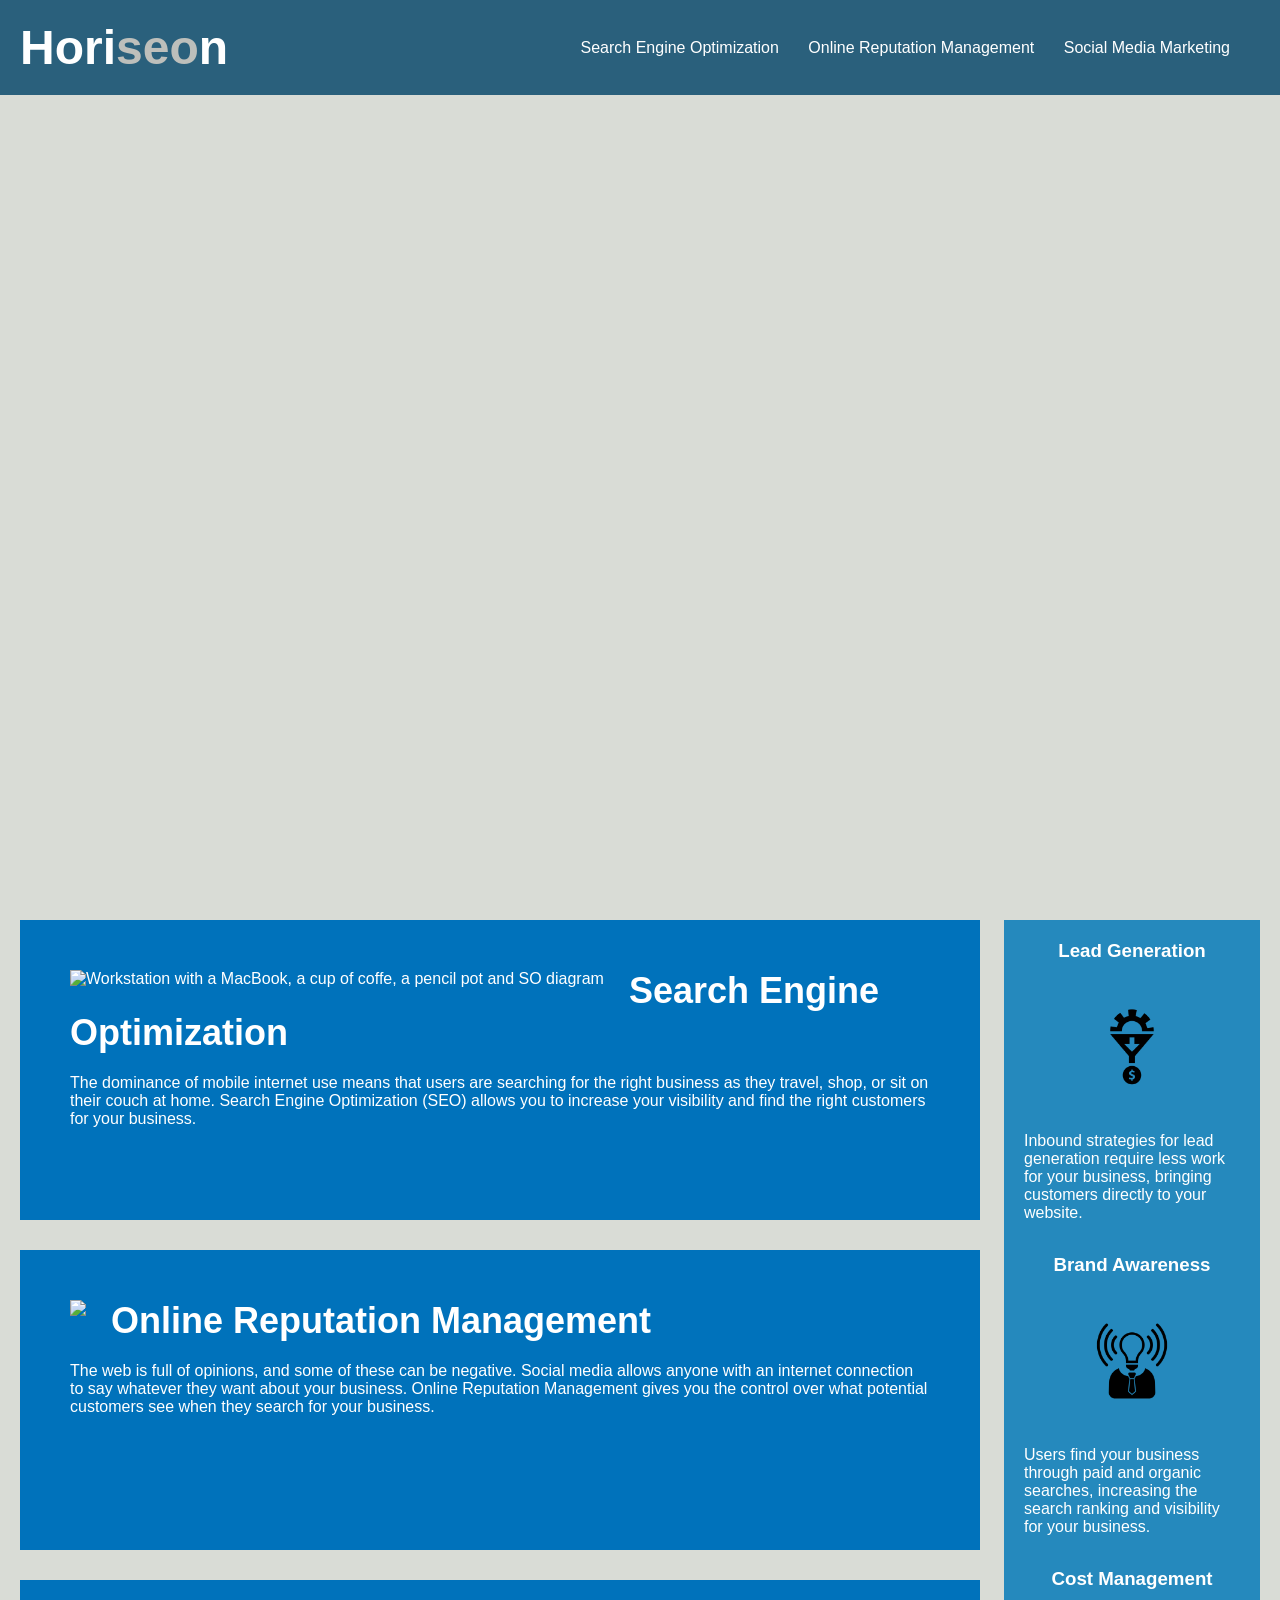
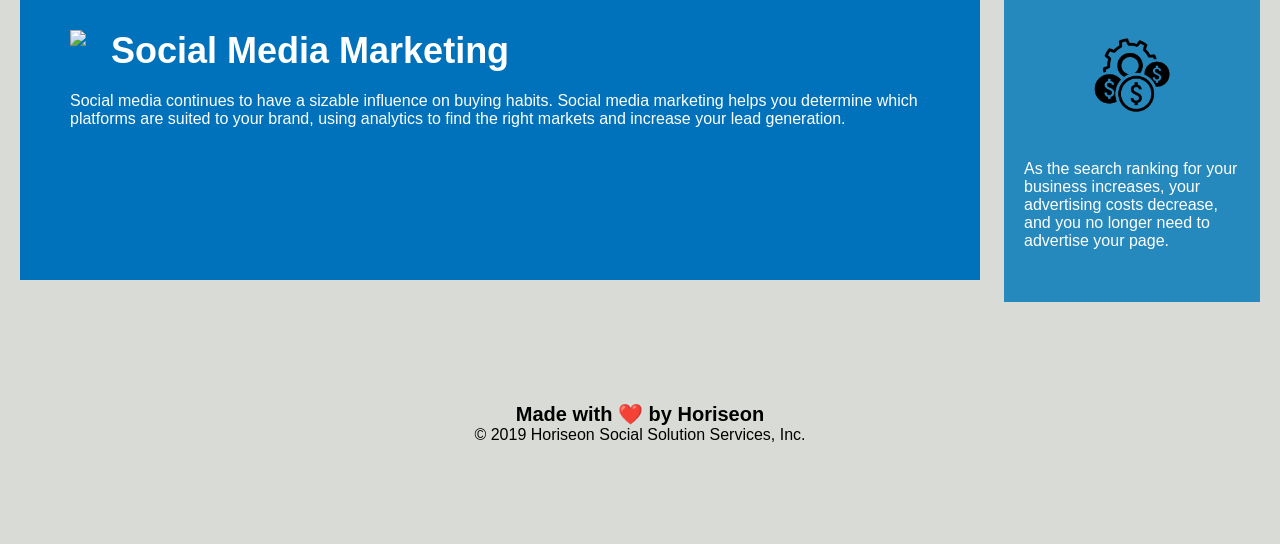
==== Horiseon - Refactor/index.html @ a868ca41 "Fixed Links" ====
<!DOCTYPE html>
<html lang="en-us">

<head>
    <meta charset="UTF-8" />
    <link rel="stylesheet" href="./assets/css/style.css">
    <!-- changed title from 'website' to 'Horiseon: SEO, ORM, SMM'-->
    <title>Horiseon: SEO, ORM, SMM</title>
</head>

<body>
    <nav class="header">
        <h1>Hori<span class="seo">seo</span>n</h1>
        <!-- added id for the links in the nav bar -->
        <div id = nav-links>
            <ul>
                <li>
                    <a href="#search-engine-optimization">Search Engine Optimization</a>
                </li>
                <li>
                    <a href="#online-reputation-management">Online Reputation Management</a>
                </li>
                <li>
                    <a href="#social-media-marketing">Social Media Marketing</a>
                </li>
            </ul>
        </div>
    </nav>
    <div class="hero"></div>
    <section class="content">
        <!-- added id, jump to seo content now works  -->
        <div id ="search-engine-optimization" class="search-engine-optimization">
            <!-- added alt to image -->
            <img src="./assets/images/search-engine-optimization.jpg" class="float-left" alt = "Workstation with a MacBook, a cup of coffe, a pencil pot and SO diagram"/>
            <h2>Search Engine Optimization</h2>
            <p id= "content-paragraphs">
                The dominance of mobile internet use means that users are searching for the right business as they travel, shop, or sit on their couch at home. Search Engine Optimization (SEO) allows you to increase your visibility and find the right customers for your business.
            </p>
        </div>
        <div id="online-reputation-management" class="online-reputation-management">
            <!-- changed class to float-left, all pictures in contents now line up. -->
            <img src="./assets/images/online-reputation-management.jpg" class="float-left" />
            <h2>Online Reputation Management</h2>
            <p id= "content-paragraphs">
                The web is full of opinions, and some of these can be negative. Social media allows anyone with an internet connection to say whatever they want about your business. Online Reputation Management gives you the control over what potential customers see when they search for your business.
            </p>
        </div>
        <div id="social-media-marketing" class="social-media-marketing">
            <img src="./assets/images/social-media-marketing.jpg" class="float-left" />
            <h2>Social Media Marketing</h2>
            <p id= "content-paragraphs">
                Social media continues to have a sizable influence on buying habits. Social media marketing helps you determine which platforms are suited to your brand, using analytics to find the right markets and increase your lead generation.
            </p>
        </div>
    </section>
    <section class="benefits">
        <div class="benefit-lead">
            <h3>Lead Generation</h3>
            <img src="./assets/images/lead-generation.png" />
            <p>
                Inbound strategies for lead generation require less work for your business, bringing customers directly to your website.
            </p>
        </div>
        <div class="benefit-brand">
            <h3>Brand Awareness</h3>
            <img src="./assets/images/brand-awareness.png" />
            <p>
                Users find your business through paid and organic searches, increasing the search ranking and visibility for your business.
            </p>
        </div>
        <div class="benefit-cost">
            <h3>Cost Management</h3>
            <img src="./assets/images/cost-management.png"></img>
            <p>
                As the search ranking for your business increases, your advertising costs decrease, and you no longer need to advertise your page.
            </p>
        </div>
    </section>
    <footer class="footer">
        <h2>Made with ❤️️ by Horiseon</h2>
        <p>
            &copy; 2019 Horiseon Social Solution Services, Inc.
        </p>
    </footer>
</body>

</html>
---- Horiseon - Refactor/assets/css/style.css ----
* {
    box-sizing: border-box;
    padding: 0;
    margin: 0;
}

body {
    background-color: #d9dcd6;
}
/* added nav element selector */
nav{
    display:flex;
    align-items: center;
}

/* added id selector 'nav-links' */
#nav-links{
    position: absolute;
    right:50px;
}

.header {
    padding: 20px;
    font-family: 'Trebuchet MS', 'Lucida Sans Unicode', 'Lucida Grande', 'Lucida Sans', Arial, sans-serif;
    background-color: #2a607c;
    color: #ffffff;
}

.header h1 {
    display: inline-block;
    font-size: 48px;
}

.header h1 .seo {
    color: #bdbfbb;
}

.header section {
    padding-top: 15px;
    margin-right: 20px;
    float: right;
    font-family: 'Gill Sans', 'Gill Sans MT', Calibri, 'Trebuchet MS', sans-serif;
    font-size: 20px;
}

.header div ul {
    list-style-type: none;
}

.header div ul li {
    display: inline-block;
    margin-left: 25px;
}

a {
    color: #ffffff;
    text-decoration: none;
}

p {
    font-size: 16px;
}

.hero {
    height: 800px;
    width: 100%;
    margin-bottom: 25px;
    background-image: url("../images/digital-marketing-meeting.jpg");
    background-size: cover;
    background-position: center;
}

.float-left {
    float: left;
    margin-right: 25px;
}

.float-right {
    float: right;
    margin-left: 25px;
}

.content {
    width: 75%;
    display: inline-block;
    margin-left: 20px;
    height:auto;
}

.benefits {
    margin-right: 20px;
    padding: 20px;
    clear: both;
    float: right;
    width: 20%;

    /* Changed height to pixels instead of %
       Reduced height to 960px + 2(20px padding) = 1000px total height to match the height of the contents class. */
    height: auto;
    font-family: 'Gill Sans', 'Gill Sans MT', Calibri, 'Trebuchet MS', sans-serif;
    background-color: #2589bd;
}

.benefit-lead {
    height:auto;
    margin-bottom: 32px;
    color: #ffffff;
}

.benefit-brand {
    height:auto;
    margin-bottom: 32px;
    color: #ffffff;
}

.benefit-cost {
    height:auto;
    margin-bottom: 32px;
    color: #ffffff;
}

.benefit-lead h3 {
    margin-bottom: 10px;
    text-align: center;
}

.benefit-brand h3 {
    margin-bottom: 10px;
    text-align: center;
}

.benefit-cost h3 {
    margin-bottom: 10px;
    text-align: center;
}

.benefit-lead img {
    display: block;
    margin: 10px auto;
    max-width: 150px;
}

.benefit-brand img {
    display: block;
    margin: 10px auto;
    max-width: 150px;
}

.benefit-cost img {
    display: block;
    margin: 10px auto;
    max-width: 150px;
}

.search-engine-optimization {
    margin-bottom: 30px;
    padding: 50px;
    height: 300px;
    font-family: 'Gill Sans', 'Gill Sans MT', Calibri, 'Trebuchet MS', sans-serif;
    background-color: #0072bb;
    color: #ffffff;
}

.online-reputation-management {
    margin-bottom: 30px;
    padding: 50px;
    height: 300px;
    font-family: 'Gill Sans', 'Gill Sans MT', Calibri, 'Trebuchet MS', sans-serif;
    background-color: #0072bb;
    color: #ffffff;
}

.social-media-marketing {
    margin-bottom: 20px;
    padding: 50px;
    height: 300px;
    font-family: 'Gill Sans', 'Gill Sans MT', Calibri, 'Trebuchet MS', sans-serif;
    background-color: #0072bb;
    color: #ffffff;
}

.search-engine-optimization img {
    max-height: 200px;
}

.online-reputation-management img {
    max-height: 200px;
}

.social-media-marketing img {
    max-height: 200px;
}




.search-engine-optimization h2 {
    margin-bottom: 20px;
    font-size: 36px;
}

.online-reputation-management h2 {
    margin-bottom: 20px;
    font-size: 36px;
}

.social-media-marketing h2 {
    margin-bottom: 20px;
    font-size: 36px;
}

.footer {
    padding: 100px;
    clear: both;
    font-family: 'Trebuchet MS', 'Lucida Sans Unicode', 'Lucida Grande', 'Lucida Sans', Arial, sans-serif;
    text-align: center;
}

.footer h2 {
    font-size: 20px;
}
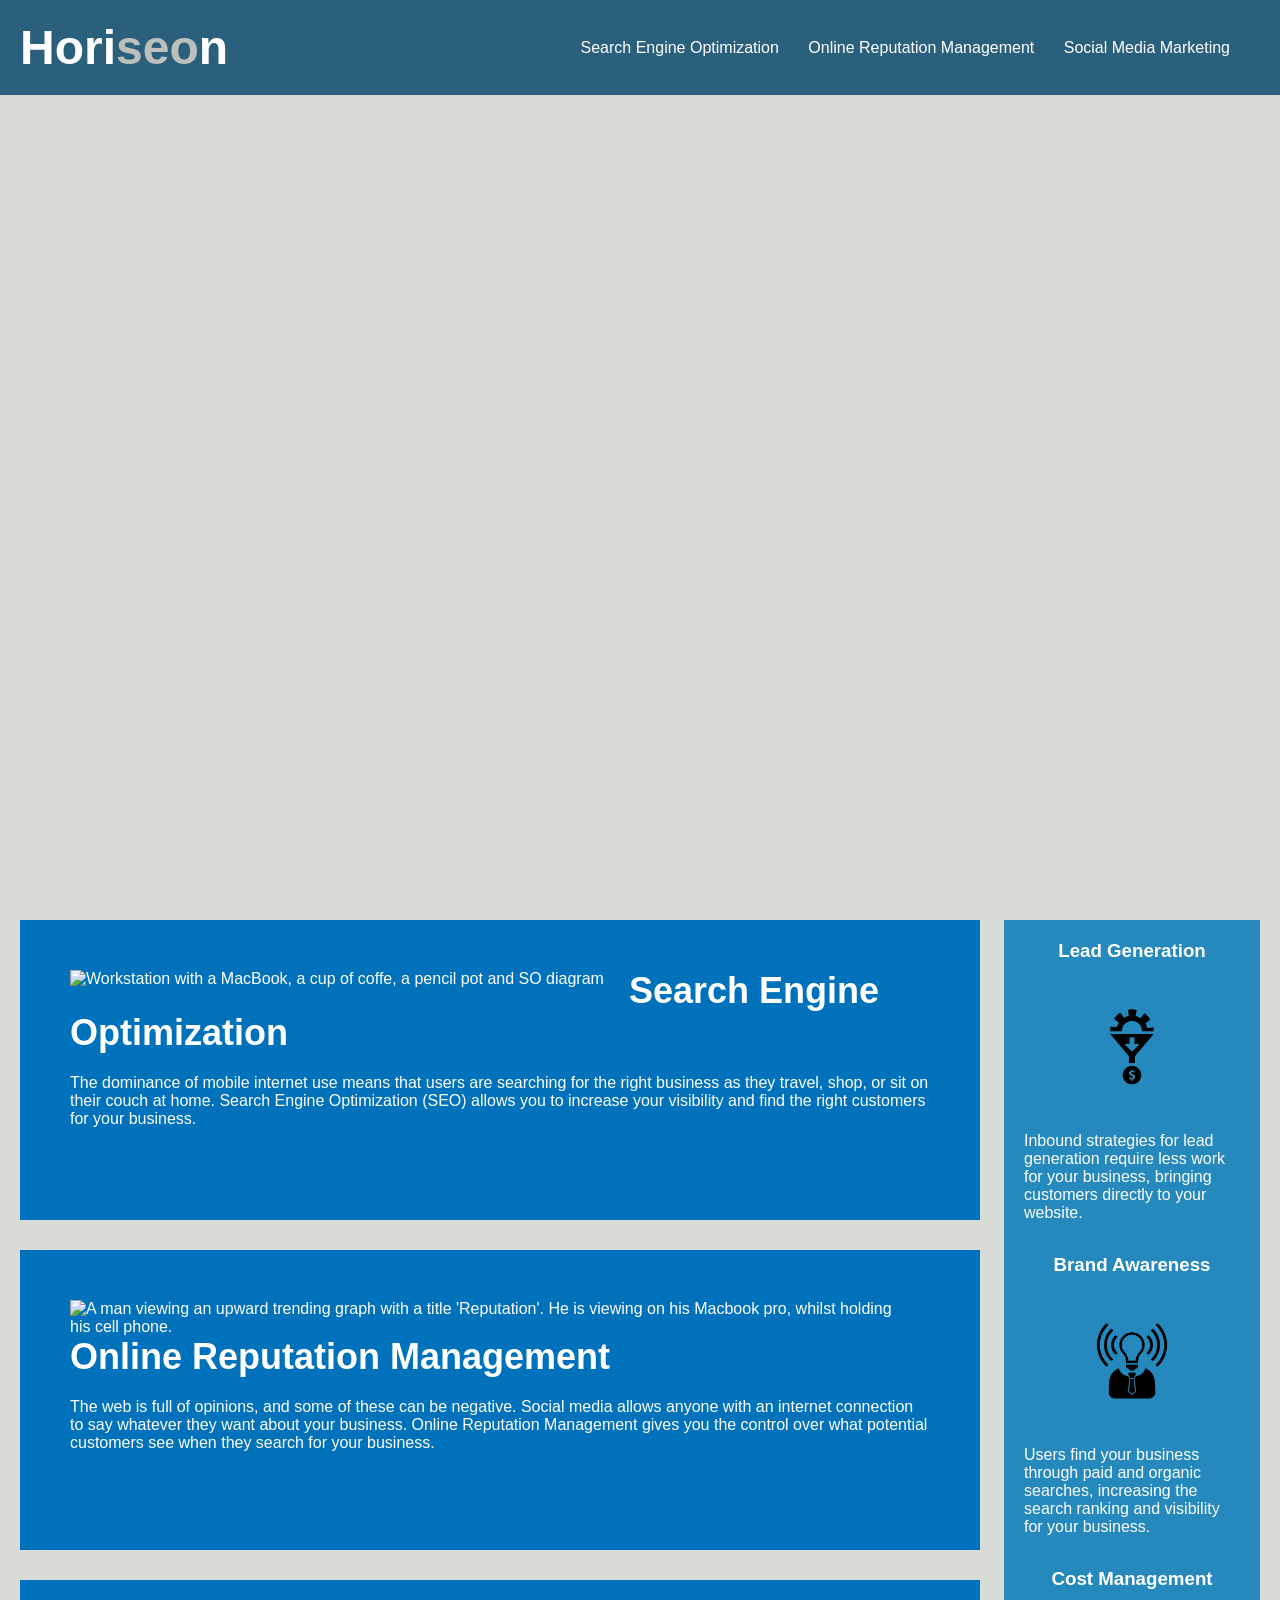
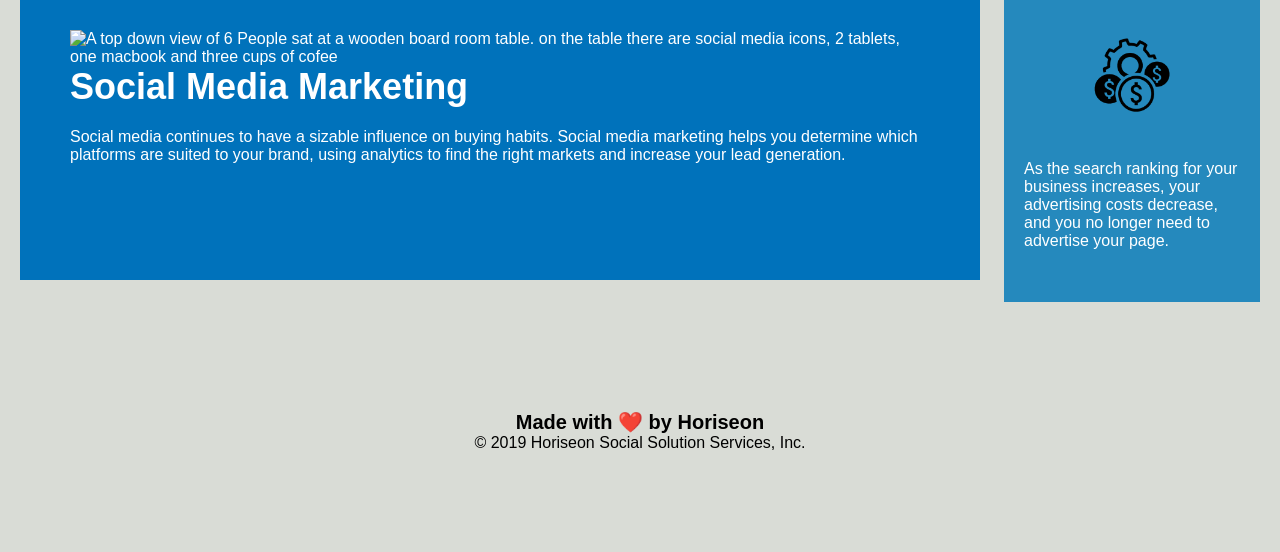
==== commit f341ffea: "alt attributes added to images and css consolidation" ====
--- a/Horiseon - Refactor/index.html
+++ b/Horiseon - Refactor/index.html
@@ -3,6 +3,8 @@
 
 <head>
     <meta charset="UTF-8" />
+    <!-- added a reset.css for cross borwser consistent layouts -->
+    <link rel="resetsheet" href = "./assets/css/reset.css">
     <link rel="stylesheet" href="./assets/css/style.css">
     <!-- changed title from 'website' to 'Horiseon: SEO, ORM, SMM'-->
     <title>Horiseon: SEO, ORM, SMM</title>
@@ -39,14 +41,16 @@
         </div>
         <div id="online-reputation-management" class="online-reputation-management">
             <!-- changed class to float-left, all pictures in contents now line up. -->
-            <img src="./assets/images/online-reputation-management.jpg" class="float-left" />
+            <!-- added alt for accessibility -->
+            <img src="./assets/images/online-reputation-management.jpg" class="float-left" alt = "A man viewing an upward trending graph with a title 'Reputation'. He is viewing on his Macbook pro, whilst holding his cell phone."/>
             <h2>Online Reputation Management</h2>
             <p id= "content-paragraphs">
                 The web is full of opinions, and some of these can be negative. Social media allows anyone with an internet connection to say whatever they want about your business. Online Reputation Management gives you the control over what potential customers see when they search for your business.
             </p>
         </div>
         <div id="social-media-marketing" class="social-media-marketing">
-            <img src="./assets/images/social-media-marketing.jpg" class="float-left" />
+            <!-- added alt for accessibility -->
+            <img src="./assets/images/social-media-marketing.jpg" class="float-left" alt = "A top down view of 6 People sat at a wooden board room table. on the table there are social media icons, 2 tablets, one macbook and three cups of cofee" />
             <h2>Social Media Marketing</h2>
             <p id= "content-paragraphs">
                 Social media continues to have a sizable influence on buying habits. Social media marketing helps you determine which platforms are suited to your brand, using analytics to find the right markets and increase your lead generation.
@@ -55,22 +59,25 @@
     </section>
     <section class="benefits">
         <div class="benefit-lead">
-            <h3>Lead Generation</h3>
-            <img src="./assets/images/lead-generation.png" />
+            <h3 class = "benefit-headers">Lead Generation</h3>
+            <!-- added alt for accessibility -->
+            <img src="./assets/images/lead-generation.png" alt = "A cog half in the top of a hopper with a dollar sign coming out the bottom."/>
             <p>
                 Inbound strategies for lead generation require less work for your business, bringing customers directly to your website.
             </p>
         </div>
         <div class="benefit-brand">
-            <h3>Brand Awareness</h3>
-            <img src="./assets/images/brand-awareness.png" />
+            <h3 class = "benefit-headers">Brand Awareness</h3>
+            <!-- added alt for accessibility -->
+            <img src="./assets/images/brand-awareness.png" alt = "A torso with a tie. There is a lightbulb emmitting rays where the head would be."/>
             <p>
                 Users find your business through paid and organic searches, increasing the search ranking and visibility for your business.
             </p>
         </div>
         <div class="benefit-cost">
-            <h3>Cost Management</h3>
-            <img src="./assets/images/cost-management.png"></img>
+            <h3 class = "benefit-headers">Cost Management</h3>
+            <!-- added alt for accessibility -->
+            <img src="./assets/images/cost-management.png" alt = "Three money signs, and a cog collected together."></img>
             <p>
                 As the search ranking for your business increases, your advertising costs decrease, and you no longer need to advertise your page.
             </p>
--- a/Horiseon - Refactor/assets/css/style.css
+++ b/Horiseon - Refactor/assets/css/style.css
@@ -94,65 +94,32 @@
     float: right;
     width: 20%;
 
-    /* Changed height to pixels instead of %
-       Reduced height to 960px + 2(20px padding) = 1000px total height to match the height of the contents class. */
+    
     height: auto;
     font-family: 'Gill Sans', 'Gill Sans MT', Calibri, 'Trebuchet MS', sans-serif;
     background-color: #2589bd;
 }
 
-.benefit-lead {
+/* removed repetion of repeated css selectors */
+
+.benefit-lead, .benefit-brand, .benefit-cost{
     height:auto;
     margin-bottom: 32px;
     color: #ffffff;
 }
 
-.benefit-brand {
-    height:auto;
-    margin-bottom: 32px;
-    color: #ffffff;
-}
-
-.benefit-cost {
-    height:auto;
-    margin-bottom: 32px;
-    color: #ffffff;
-}
-
-.benefit-lead h3 {
+.benefit-lead h3, .benefit-brand h3, .benefit-cost h3   {
     margin-bottom: 10px;
     text-align: center;
 }
 
-.benefit-brand h3 {
-    margin-bottom: 10px;
-    text-align: center;
-}
-
-.benefit-cost h3 {
-    margin-bottom: 10px;
-    text-align: center;
-}
-
-.benefit-lead img {
+.benefit-lead img, .benefit-brand img, .benefit-cost img{
     display: block;
     margin: 10px auto;
     max-width: 150px;
 }
 
-.benefit-brand img {
-    display: block;
-    margin: 10px auto;
-    max-width: 150px;
-}
-
-.benefit-cost img {
-    display: block;
-    margin: 10px auto;
-    max-width: 150px;
-}
-
-.search-engine-optimization {
+.search-engine-optimization, .online-reputation-management, .social-media-marketing  {
     margin-bottom: 30px;
     padding: 50px;
     height: 300px;
@@ -161,50 +128,11 @@
     color: #ffffff;
 }
 
-.online-reputation-management {
-    margin-bottom: 30px;
-    padding: 50px;
-    height: 300px;
-    font-family: 'Gill Sans', 'Gill Sans MT', Calibri, 'Trebuchet MS', sans-serif;
-    background-color: #0072bb;
-    color: #ffffff;
-}
-
-.social-media-marketing {
-    margin-bottom: 20px;
-    padding: 50px;
-    height: 300px;
-    font-family: 'Gill Sans', 'Gill Sans MT', Calibri, 'Trebuchet MS', sans-serif;
-    background-color: #0072bb;
-    color: #ffffff;
-}
-
-.search-engine-optimization img {
+.search-engine-optimization img, .online-reputation-management img ,.social-media-marketing img  {
     max-height: 200px;
 }
 
-.online-reputation-management img {
-    max-height: 200px;
-}
-
-.social-media-marketing img {
-    max-height: 200px;
-}
-
-
-
-
-.search-engine-optimization h2 {
-    margin-bottom: 20px;
-    font-size: 36px;
-}
-
-.online-reputation-management h2 {
-    margin-bottom: 20px;
-    font-size: 36px;
-}
-
-.social-media-marketing h2 {
+.search-engine-optimization h2, .online-reputation-management h2, .social-media-marketing h2 {
     margin-bottom: 20px;
     font-size: 36px;
 }
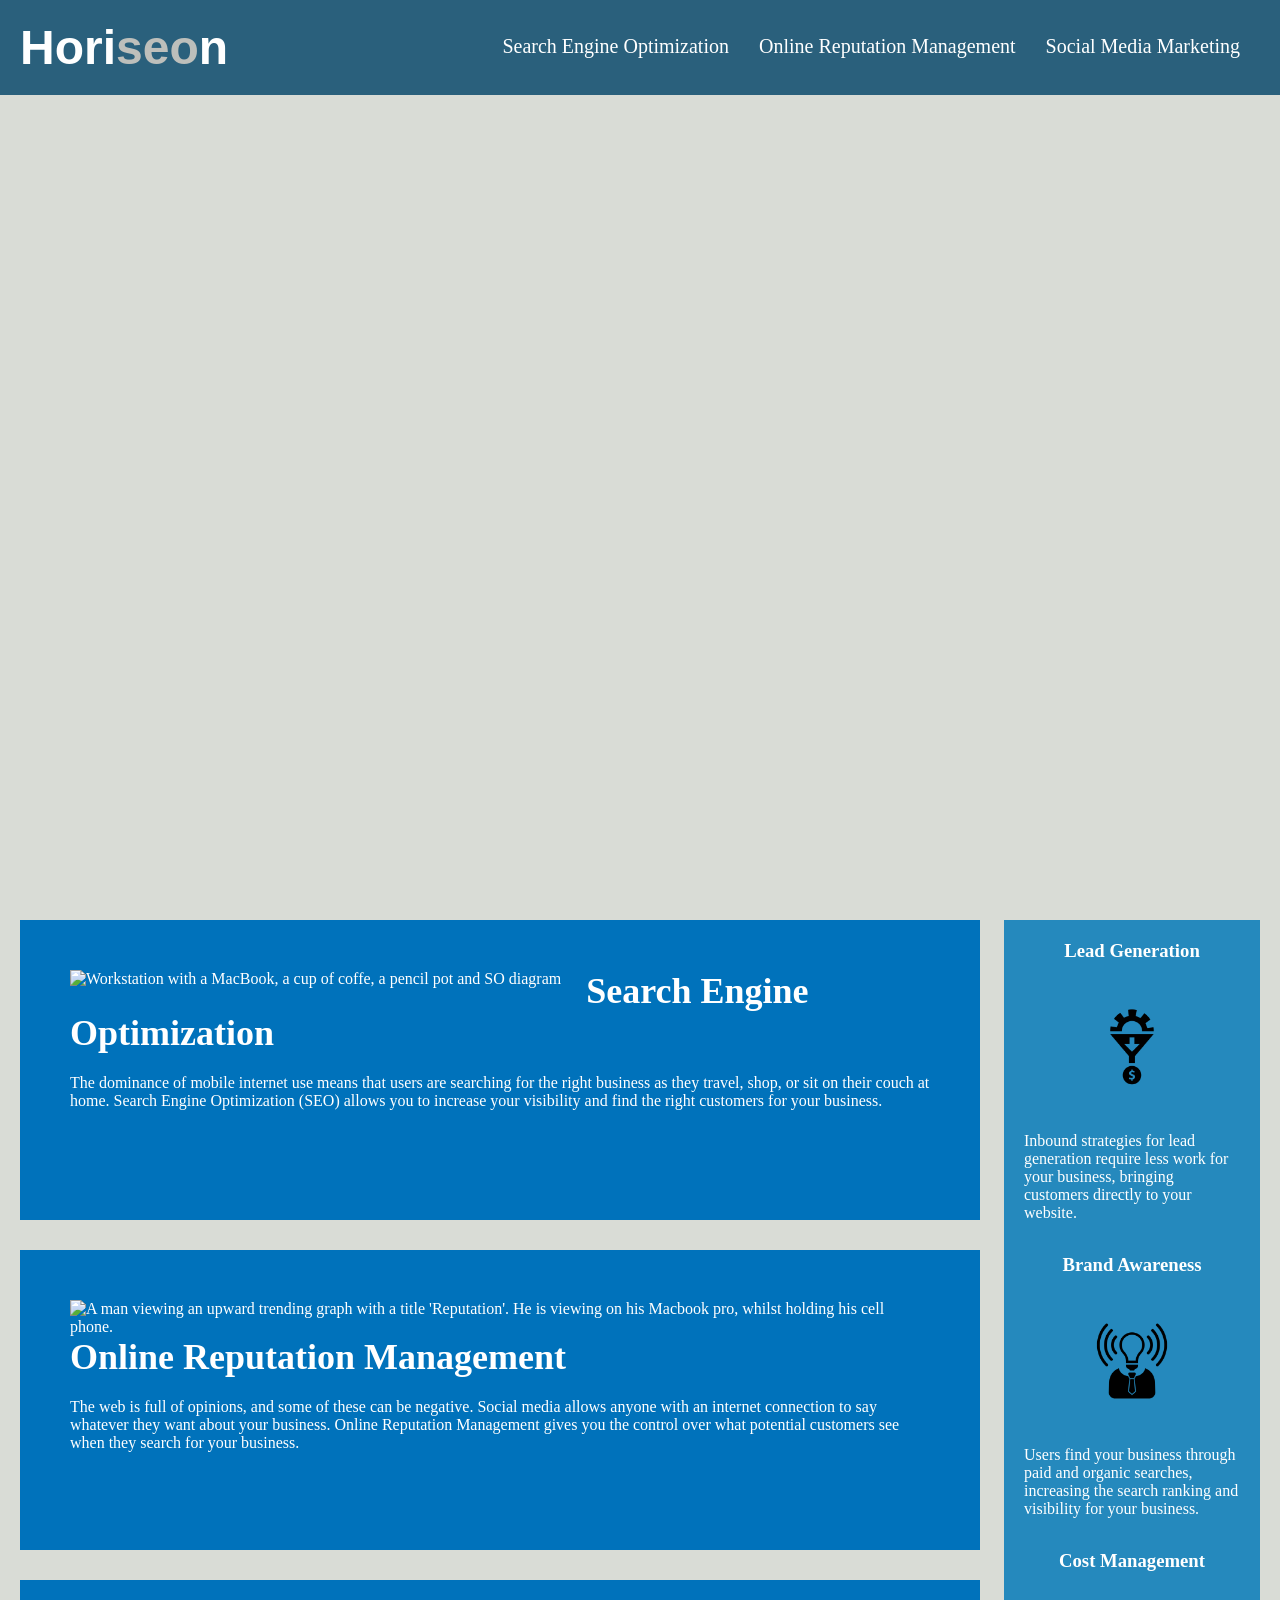
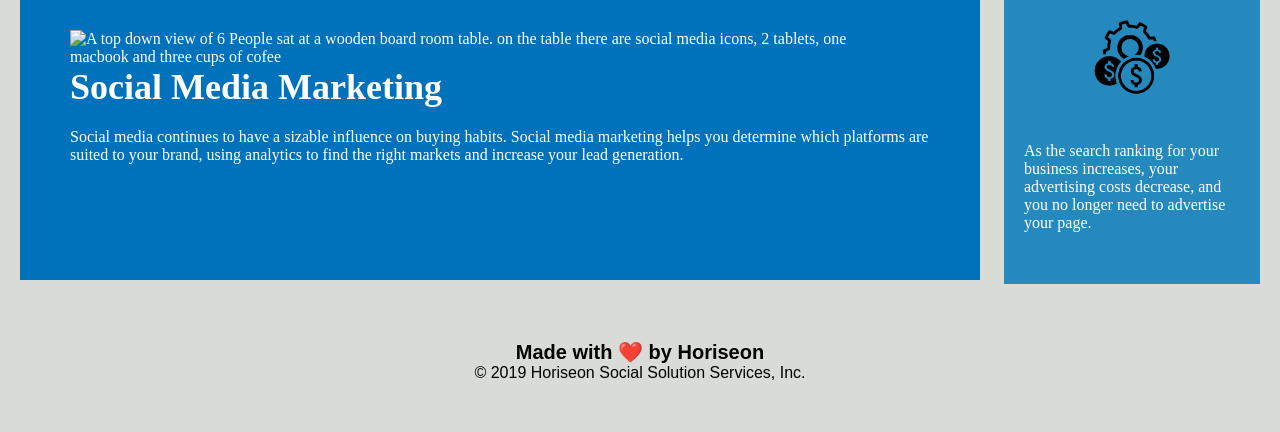
==== commit fa0fee19: "Commented CSS and reset.css added" ====
--- a/Horiseon - Refactor/index.html
+++ b/Horiseon - Refactor/index.html
@@ -14,7 +14,7 @@
     <nav class="header">
         <h1>Hori<span class="seo">seo</span>n</h1>
         <!-- added id for the links in the nav bar -->
-        <div id = nav-links>
+        <div>
             <ul>
                 <li>
                     <a href="#search-engine-optimization">Search Engine Optimization</a>
@@ -28,7 +28,8 @@
             </ul>
         </div>
     </nav>
-    <div class="hero"></div>
+    <!-- renamed class 'hero' to a less ambigous class name 'background image' -->
+    <div class="background-image"></div>
     <section class="content">
         <!-- added id, jump to seo content now works  -->
         <div id ="search-engine-optimization" class="search-engine-optimization">
--- a/Horiseon - Refactor/assets/css/style.css
+++ b/Horiseon - Refactor/assets/css/style.css
@@ -7,24 +7,14 @@
 body {
     background-color: #d9dcd6;
 }
-/* added nav element selector */
-nav{
-    display:flex;
-    align-items: center;
-}
-
-/* added id selector 'nav-links' */
-#nav-links{
-    position: absolute;
-    right:50px;
-}
-
+/* controls basic designs of header class */
 .header {
     padding: 20px;
-    font-family: 'Trebuchet MS', 'Lucida Sans Unicode', 'Lucida Grande', 'Lucida Sans', Arial, sans-serif;
+    font-family: 'Trebuchet MS', 'Lucida Sans Unicode', 'Lucida Grande', 'Lucida Sans', 'Arial', 'sans-serif';
     background-color: #2a607c;
     color: #ffffff;
 }
+
 
 .header h1 {
     display: inline-block;
@@ -34,12 +24,12 @@
 .header h1 .seo {
     color: #bdbfbb;
 }
-
-.header section {
+/* alligns the nav links to the right of the header */
+.header div {
     padding-top: 15px;
     margin-right: 20px;
     float: right;
-    font-family: 'Gill Sans', 'Gill Sans MT', Calibri, 'Trebuchet MS', sans-serif;
+    font-family: 'Gill Sans', 'Gill Sans MT', 'Calibri', 'Trebuchet MS', 'sans-serif';
     font-size: 20px;
 }
 
@@ -61,7 +51,8 @@
     font-size: 16px;
 }
 
-.hero {
+/* outlines properties for background image */
+.background-image {
     height: 800px;
     width: 100%;
     margin-bottom: 25px;
@@ -70,33 +61,35 @@
     background-position: center;
 }
 
+/* keeps the photos in the content class to the left of their blocks */
 .float-left {
     float: left;
     margin-right: 25px;
 }
 
+
+/* keeps the photos in the content class to the right of their blocks */
 .float-right {
     float: right;
     margin-left: 25px;
 }
 
+/* outlines properties of parent content conainer */
 .content {
     width: 75%;
     display: inline-block;
     margin-left: 20px;
     height:auto;
 }
-
+/* outlines properties of parent benefits conainer */
 .benefits {
     margin-right: 20px;
     padding: 20px;
     clear: both;
     float: right;
-    width: 20%;
-
-    
+    width: 20%; 
     height: auto;
-    font-family: 'Gill Sans', 'Gill Sans MT', Calibri, 'Trebuchet MS', sans-serif;
+    font-family: 'Gill Sans', 'Gill Sans MT', 'Calibri', 'Trebuchet MS', 'sans-serif';
     background-color: #2589bd;
 }
 
@@ -113,21 +106,23 @@
     text-align: center;
 }
 
+/* sets properties of images contained in '.benefits' children */
 .benefit-lead img, .benefit-brand img, .benefit-cost img{
     display: block;
     margin: 10px auto;
     max-width: 150px;
 }
-
+/* sets properties  */
 .search-engine-optimization, .online-reputation-management, .social-media-marketing  {
     margin-bottom: 30px;
     padding: 50px;
     height: 300px;
-    font-family: 'Gill Sans', 'Gill Sans MT', Calibri, 'Trebuchet MS', sans-serif;
+    font-family: 'Gill Sans', 'Gill Sans MT', 'Calibri', 'Trebuchet MS', 'sans-serif';
     background-color: #0072bb;
     color: #ffffff;
 }
 
+/* sets max height of the images used in the '.contents' children  */
 .search-engine-optimization img, .online-reputation-management img ,.social-media-marketing img  {
     max-height: 200px;
 }
@@ -136,13 +131,14 @@
     margin-bottom: 20px;
     font-size: 36px;
 }
-
+/* outlines general properties for the footer parent */
 .footer {
-    padding: 100px;
+    padding: 30px 0px 50px;
     clear: both;
-    font-family: 'Trebuchet MS', 'Lucida Sans Unicode', 'Lucida Grande', 'Lucida Sans', Arial, sans-serif;
+    font-family: 'Trebuchet MS', 'Lucida Sans Unicode', 'Lucida Grande', 'Lucida Sans', 'Arial', 'sans-serif';
     text-align: center;
 }
+
 
 .footer h2 {
     font-size: 20px;
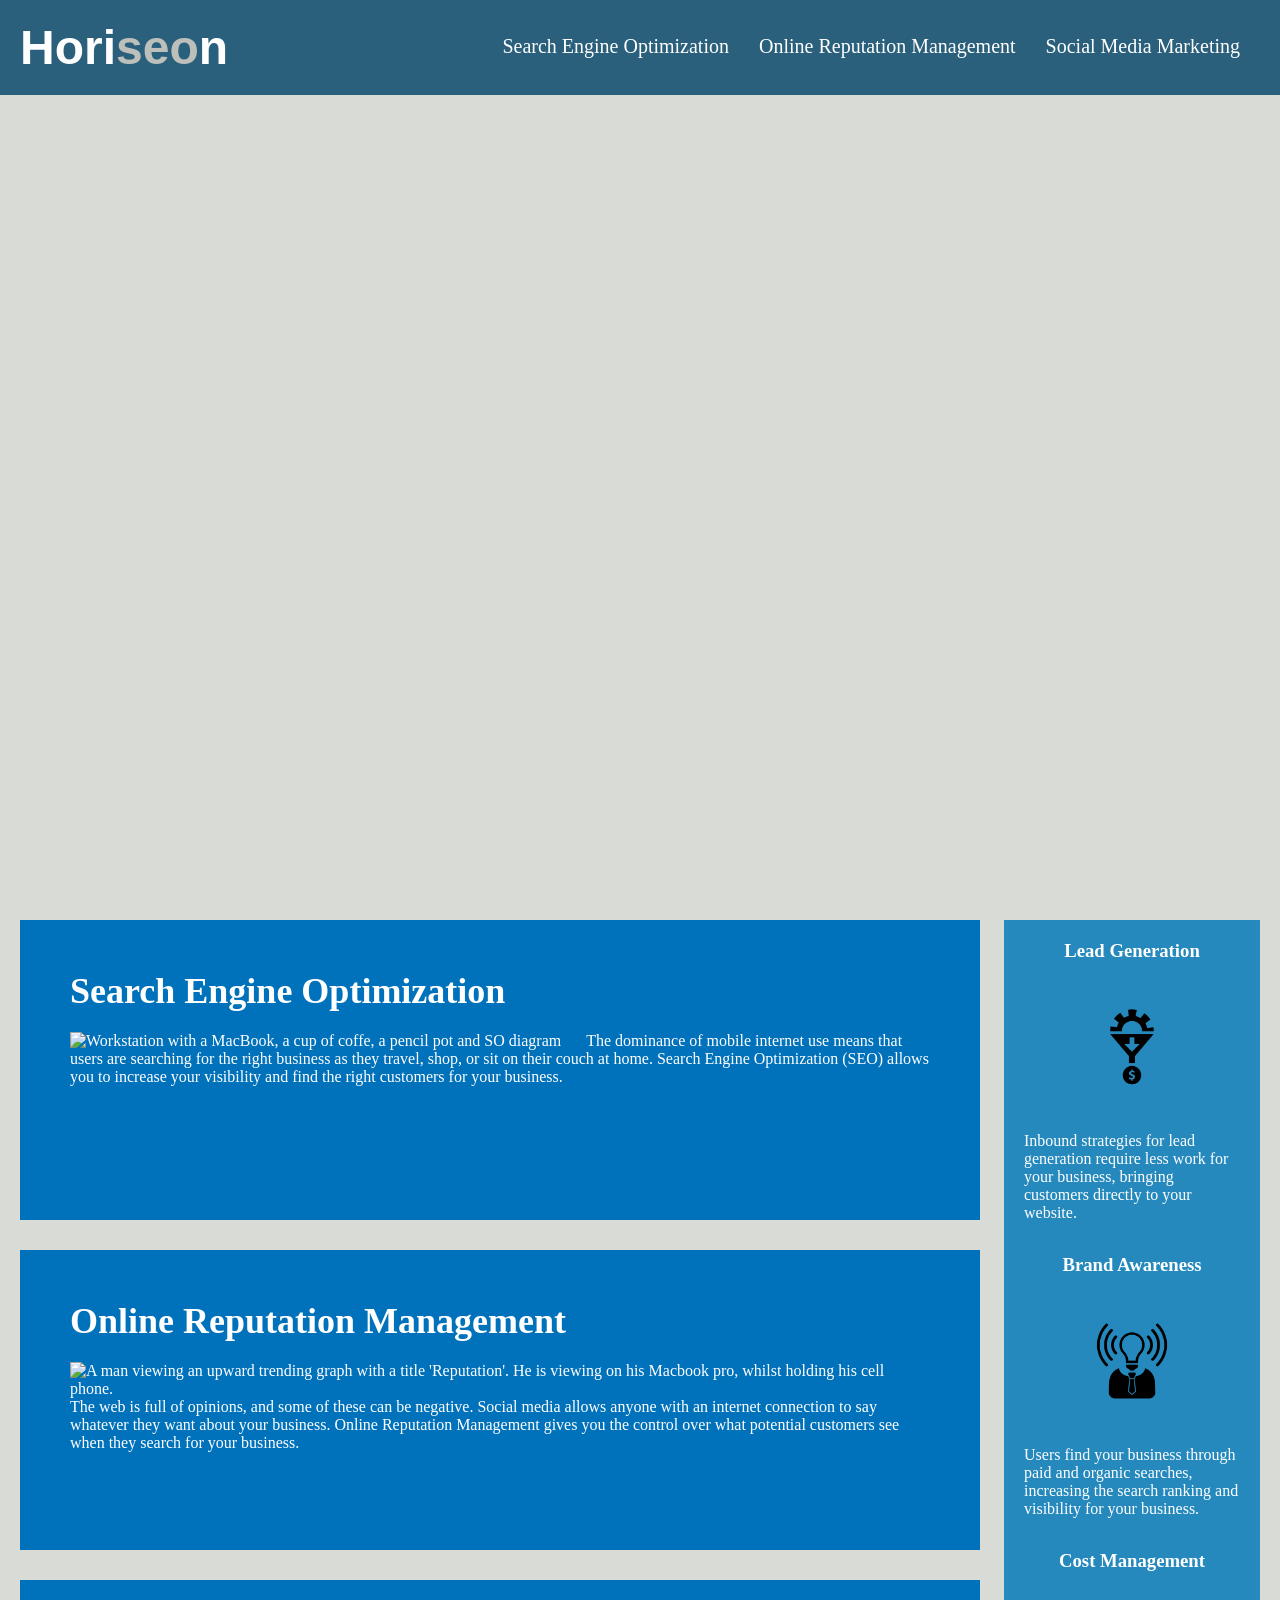
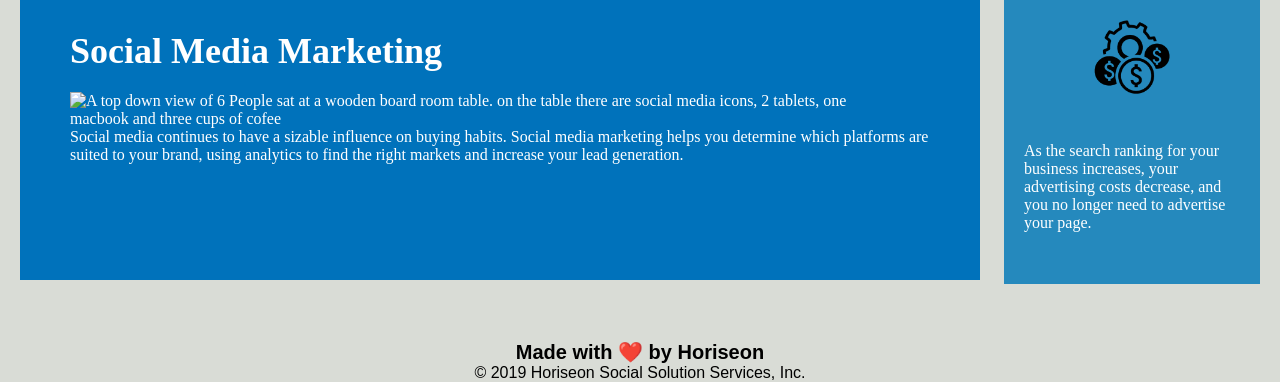
==== commit 7be7d59f: "last few ammendment" ====
--- a/Horiseon - Refactor/index.html
+++ b/Horiseon - Refactor/index.html
@@ -11,54 +11,61 @@
 </head>
 
 <body>
-    <nav class="header">
-        <h1>Hori<span class="seo">seo</span>n</h1>
-        <!-- added id for the links in the nav bar -->
-        <div>
-            <ul>
-                <li>
-                    <a href="#search-engine-optimization">Search Engine Optimization</a>
-                </li>
-                <li>
-                    <a href="#online-reputation-management">Online Reputation Management</a>
-                </li>
-                <li>
-                    <a href="#social-media-marketing">Social Media Marketing</a>
-                </li>
-            </ul>
-        </div>
-    </nav>
+    <header>
+        <nav class="header">
+                <h1>Hori<span class="seo">seo</span>n</h1>
+            <div>
+                <ul>
+                    <li>
+                        <a href="#search-engine-optimization">Search Engine Optimization</a>
+                    </li>
+                    <li>
+                        <a href="#online-reputation-management">Online Reputation Management</a>
+                    </li>
+                    <li>
+                        <a href="#social-media-marketing">Social Media Marketing</a>
+                    </li>
+                </ul>
+            </div>
+        </nav>
+    </header>   
     <!-- renamed class 'hero' to a less ambigous class name 'background image' -->
     <div class="background-image"></div>
-    <section class="content">
+
+
+    <main class="content">
         <!-- added id, jump to seo content now works  -->
-        <div id ="search-engine-optimization" class="search-engine-optimization">
+        <article id ="search-engine-optimization" class="search-engine-optimization">
+    
+            <h2>Search Engine Optimization</h2>
+        
             <!-- added alt to image -->
             <img src="./assets/images/search-engine-optimization.jpg" class="float-left" alt = "Workstation with a MacBook, a cup of coffe, a pencil pot and SO diagram"/>
-            <h2>Search Engine Optimization</h2>
-            <p id= "content-paragraphs">
+            <p>
                 The dominance of mobile internet use means that users are searching for the right business as they travel, shop, or sit on their couch at home. Search Engine Optimization (SEO) allows you to increase your visibility and find the right customers for your business.
             </p>
-        </div>
-        <div id="online-reputation-management" class="online-reputation-management">
-            <!-- changed class to float-left, all pictures in contents now line up. -->
+        </article>
+
+        <article id="online-reputation-management" class="online-reputation-management">
+            <h2>Online Reputation Management</h2>
             <!-- added alt for accessibility -->
             <img src="./assets/images/online-reputation-management.jpg" class="float-left" alt = "A man viewing an upward trending graph with a title 'Reputation'. He is viewing on his Macbook pro, whilst holding his cell phone."/>
-            <h2>Online Reputation Management</h2>
-            <p id= "content-paragraphs">
+            <p>
                 The web is full of opinions, and some of these can be negative. Social media allows anyone with an internet connection to say whatever they want about your business. Online Reputation Management gives you the control over what potential customers see when they search for your business.
             </p>
-        </div>
-        <div id="social-media-marketing" class="social-media-marketing">
+        </article>
+        <article id="social-media-marketing" class="social-media-marketing">
+            <h2>Social Media Marketing</h2>
             <!-- added alt for accessibility -->
             <img src="./assets/images/social-media-marketing.jpg" class="float-left" alt = "A top down view of 6 People sat at a wooden board room table. on the table there are social media icons, 2 tablets, one macbook and three cups of cofee" />
-            <h2>Social Media Marketing</h2>
-            <p id= "content-paragraphs">
+            <p>
                 Social media continues to have a sizable influence on buying habits. Social media marketing helps you determine which platforms are suited to your brand, using analytics to find the right markets and increase your lead generation.
             </p>
-        </div>
-    </section>
-    <section class="benefits">
+        </article>
+    </main>
+
+
+    <aside class="benefits">
         <div class="benefit-lead">
             <h3 class = "benefit-headers">Lead Generation</h3>
             <!-- added alt for accessibility -->
@@ -78,12 +85,12 @@
         <div class="benefit-cost">
             <h3 class = "benefit-headers">Cost Management</h3>
             <!-- added alt for accessibility -->
-            <img src="./assets/images/cost-management.png" alt = "Three money signs, and a cog collected together."></img>
+            <img src="./assets/images/cost-management.png" alt = "Three dollar signs enclosed in circles, and a cog collected together.">
             <p>
                 As the search ranking for your business increases, your advertising costs decrease, and you no longer need to advertise your page.
             </p>
         </div>
-    </section>
+    </aside>
     <footer class="footer">
         <h2>Made with ❤️️ by Horiseon</h2>
         <p>
--- a/Horiseon - Refactor/assets/css/style.css
+++ b/Horiseon - Refactor/assets/css/style.css
@@ -87,7 +87,9 @@
     padding: 20px;
     clear: both;
     float: right;
-    width: 20%; 
+    width: 20%;
+
+    
     height: auto;
     font-family: 'Gill Sans', 'Gill Sans MT', 'Calibri', 'Trebuchet MS', 'sans-serif';
     background-color: #2589bd;
@@ -125,15 +127,17 @@
 /* sets max height of the images used in the '.contents' children  */
 .search-engine-optimization img, .online-reputation-management img ,.social-media-marketing img  {
     max-height: 200px;
+    display:inline-block;
 }
 
 .search-engine-optimization h2, .online-reputation-management h2, .social-media-marketing h2 {
+    display: inline-block;
     margin-bottom: 20px;
     font-size: 36px;
 }
 /* outlines general properties for the footer parent */
 .footer {
-    padding: 30px 0px 50px;
+    padding: 30px 0px 0px;
     clear: both;
     font-family: 'Trebuchet MS', 'Lucida Sans Unicode', 'Lucida Grande', 'Lucida Sans', 'Arial', 'sans-serif';
     text-align: center;
